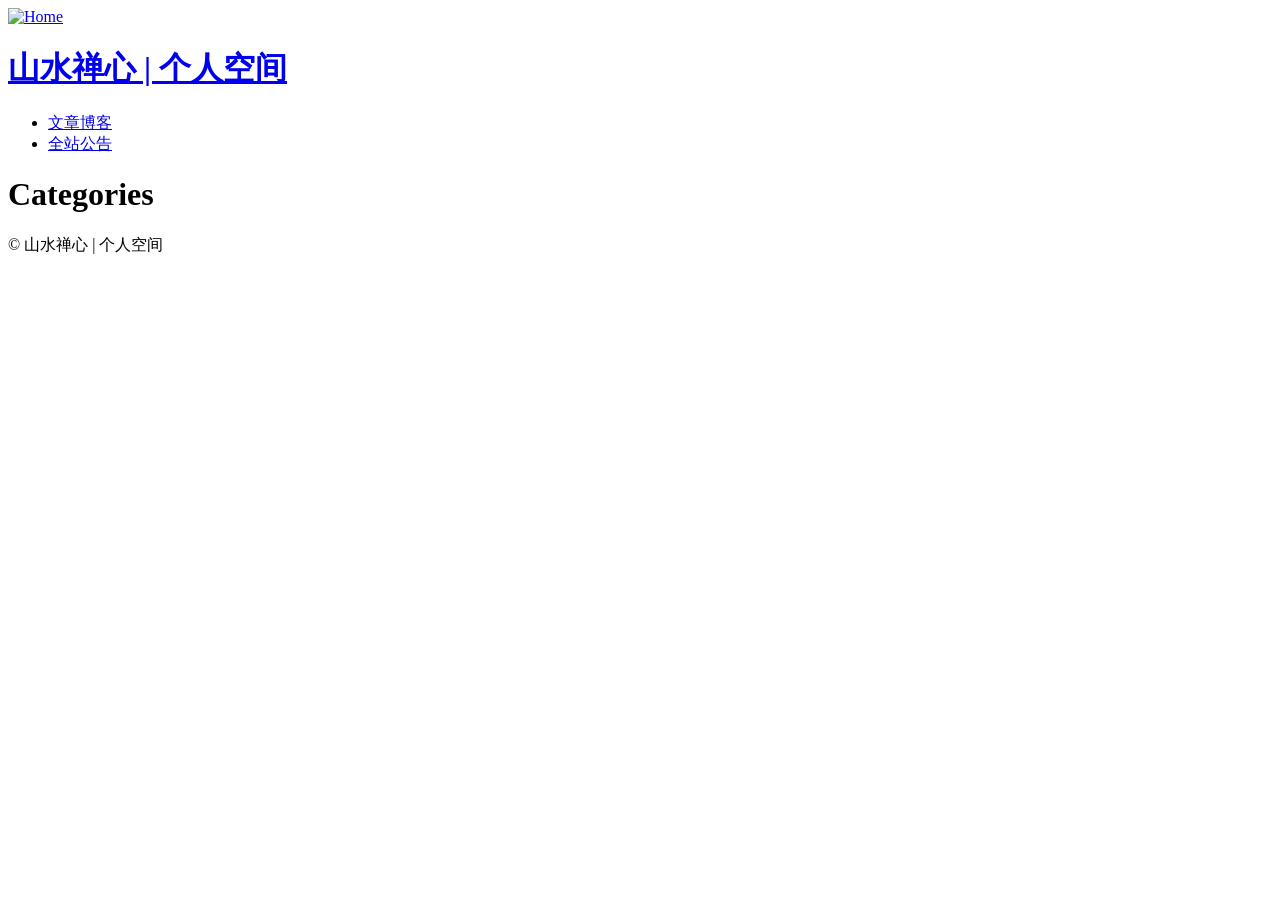
==== public/categories/index.html @ 5df4276d "fix front matter in posts" ====
<!doctype html><html class=nojs lang=zh-cn dir=ltr><head><meta charset=utf-8><meta name=viewport content="width=device-width"><title>Categories – 山水禅心 | 个人空间</title><link rel=alternate type=application/rss+xml title=rss href=https://warm-vacherin-dea21a.netlify.app/categories/index.xml><meta name=created content="0001-01-01T00:00:00+0000"><meta name=modified content="0001-01-01T00:00:00+0000"><meta property="og:site_name" content="山水禅心 | 个人空间"><meta property="og:title" content="Categories"><meta property="og:url" content="https://warm-vacherin-dea21a.netlify.app/categories/"><meta property="og:type" content="website"><meta name=generator content="Hugo 0.164.0"><link rel=canonical href=https://warm-vacherin-dea21a.netlify.app/categories/><link rel=apple-touch-icon href=/apple-touch-icon.png><link rel=stylesheet href=/css/styles.16bb606e4f4b351496e181343a82d9406712f65dac2469ea8b1cdceaeef54498.css integrity="sha256-Frtgbk9LNRSW4YE0OoLZQGcS9l2sJGnqixzc6u71RJg=" crossorigin=anonymous><link rel=stylesheet href=/css/print.min.6a072d1ee9f0c99668a784c9bc55f9b97142f6d7b4b408ec2b8aeeaf8903d65a.css integrity="sha256-agctHunwyZZop4TJvFX5uXFC9te0tAjsK4rur4kD1lo=" crossorigin=anonymous media=print><script type=application/ld+json>{"@context":"https://schema.org","@type":"WebPage","url":"https://warm-vacherin-dea21a.netlify.app/categories/","name":"Categories","description":"静水流深，虚室生白","mainEntityOfPage":{"@type":"WebPage","@id":"https://warm-vacherin-dea21a.netlify.app/"},"publisher":{"@type":"Organization","name":"山水禅心 | 个人空间","url":"https://warm-vacherin-dea21a.netlify.app/"}}</script><script>(()=>{(function(){document.querySelector("html").classList.replace("nojs","js")})()})()</script><script defer src=/js/script.f2979a93a325fecf9605263bd141398a311c8e23388ed7dcff74f92f7e632866.js></script></head><body class="list-page section-page--categories"><div class="page layout__page"><header class="header layout__header"><a href=/ title=Home rel=home class=header__logo><img src=/images/logo.png alt=Home class=header__logo-image></a><h1 class=header__site-name><a href=/ title=Home class=header__site-link rel=home><span>山水禅心 | 个人空间</span></a></h1><div class="region header__region"></div></header><nav class="main-menu mx--xs layout__navigation" aria-label=主菜单><ul class="flex-inline mx--0"><li><a href=/posts/><span>文章博客</span></a></li><li><a href=/notice/><span>全站公告</span></a></li></ul></nav><main class="main layout__main"><header><h1 class=title>Categories</h1></header></main><footer class="footer layout__footer mt--l"><p><span>© 山水禅心 | 个人空间</span></p></footer></div></body></html>
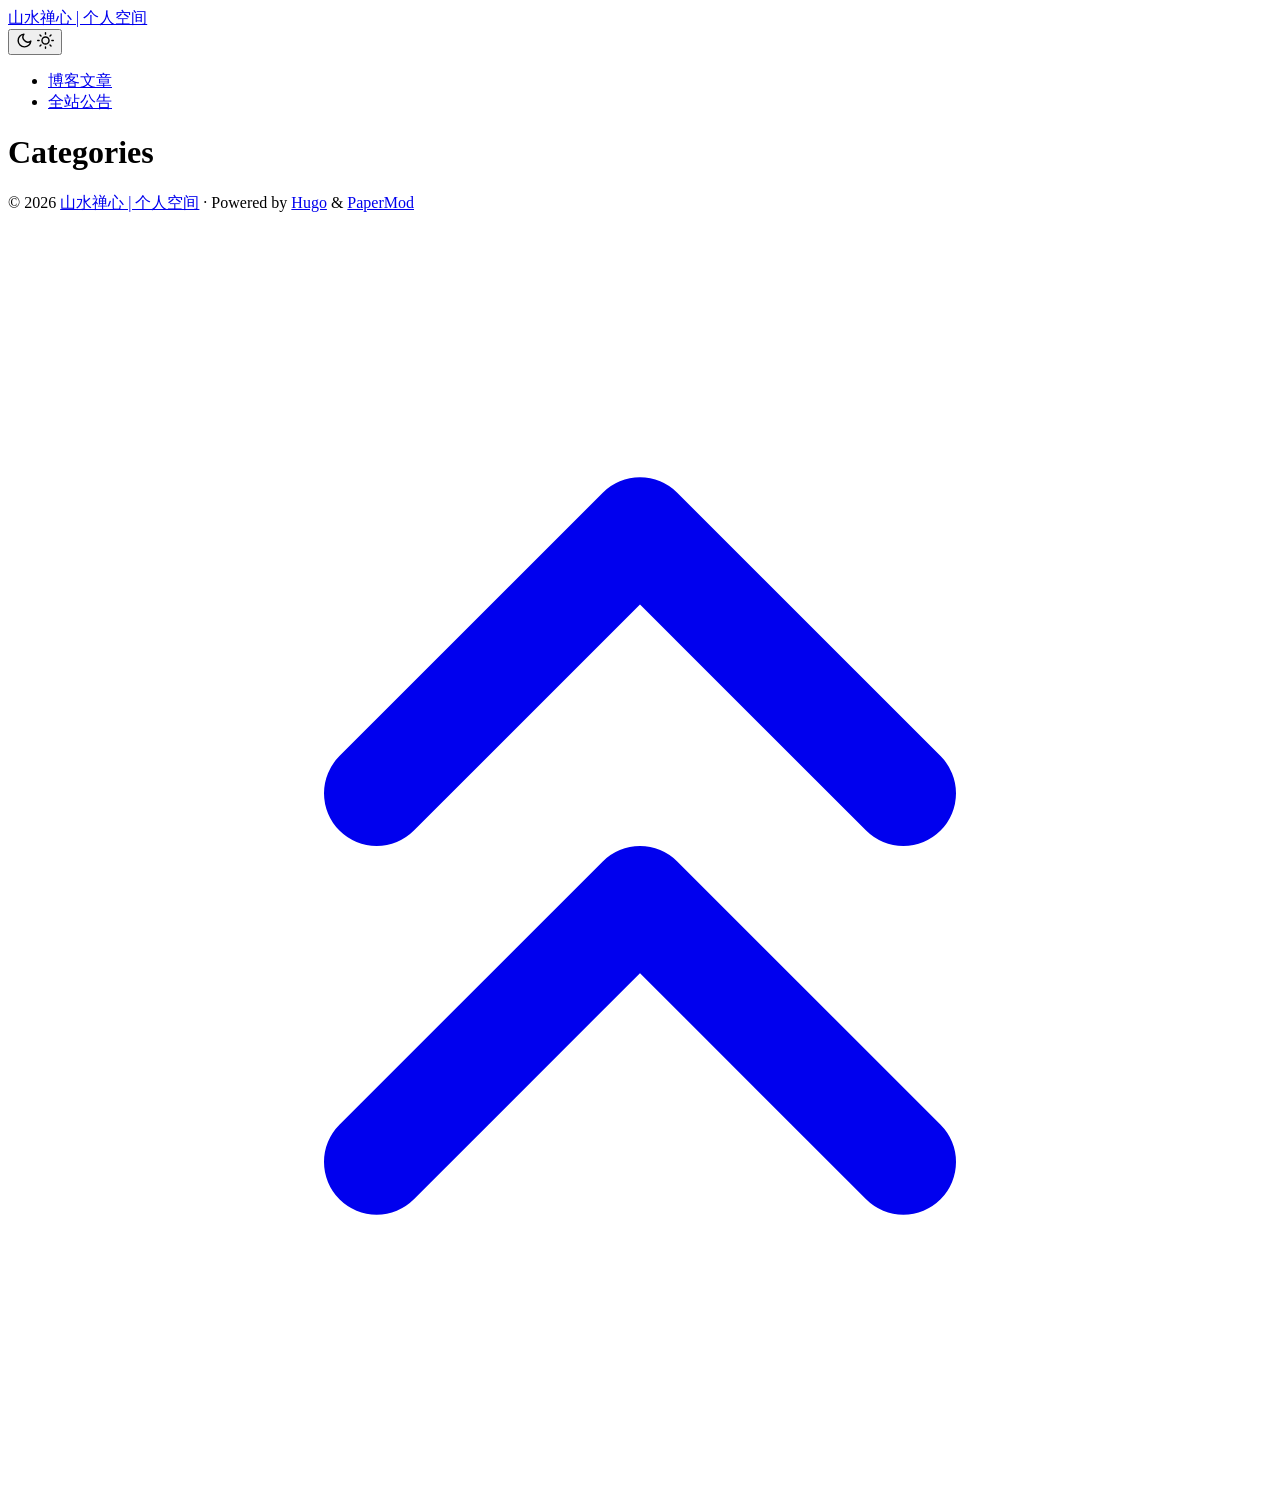
==== commit 7f17bfea: "switch to PaperMod theme" ====
--- a/public/categories/index.html
+++ b/public/categories/index.html
@@ -1 +1,7 @@
-<!doctype html><html class=nojs lang=zh-cn dir=ltr><head><meta charset=utf-8><meta name=viewport content="width=device-width"><title>Categories – 山水禅心 | 个人空间</title><link rel=alternate type=application/rss+xml title=rss href=https://warm-vacherin-dea21a.netlify.app/categories/index.xml><meta name=created content="0001-01-01T00:00:00+0000"><meta name=modified content="0001-01-01T00:00:00+0000"><meta property="og:site_name" content="山水禅心 | 个人空间"><meta property="og:title" content="Categories"><meta property="og:url" content="https://warm-vacherin-dea21a.netlify.app/categories/"><meta property="og:type" content="website"><meta name=generator content="Hugo 0.164.0"><link rel=canonical href=https://warm-vacherin-dea21a.netlify.app/categories/><link rel=apple-touch-icon href=/apple-touch-icon.png><link rel=stylesheet href=/css/styles.16bb606e4f4b351496e181343a82d9406712f65dac2469ea8b1cdceaeef54498.css integrity="sha256-Frtgbk9LNRSW4YE0OoLZQGcS9l2sJGnqixzc6u71RJg=" crossorigin=anonymous><link rel=stylesheet href=/css/print.min.6a072d1ee9f0c99668a784c9bc55f9b97142f6d7b4b408ec2b8aeeaf8903d65a.css integrity="sha256-agctHunwyZZop4TJvFX5uXFC9te0tAjsK4rur4kD1lo=" crossorigin=anonymous media=print><script type=application/ld+json>{"@context":"https://schema.org","@type":"WebPage","url":"https://warm-vacherin-dea21a.netlify.app/categories/","name":"Categories","description":"静水流深，虚室生白","mainEntityOfPage":{"@type":"WebPage","@id":"https://warm-vacherin-dea21a.netlify.app/"},"publisher":{"@type":"Organization","name":"山水禅心 | 个人空间","url":"https://warm-vacherin-dea21a.netlify.app/"}}</script><script>(()=>{(function(){document.querySelector("html").classList.replace("nojs","js")})()})()</script><script defer src=/js/script.f2979a93a325fecf9605263bd141398a311c8e23388ed7dcff74f92f7e632866.js></script></head><body class="list-page section-page--categories"><div class="page layout__page"><header class="header layout__header"><a href=/ title=Home rel=home class=header__logo><img src=/images/logo.png alt=Home class=header__logo-image></a><h1 class=header__site-name><a href=/ title=Home class=header__site-link rel=home><span>山水禅心 | 个人空间</span></a></h1><div class="region header__region"></div></header><nav class="main-menu mx--xs layout__navigation" aria-label=主菜单><ul class="flex-inline mx--0"><li><a href=/posts/><span>文章博客</span></a></li><li><a href=/notice/><span>全站公告</span></a></li></ul></nav><main class="main layout__main"><header><h1 class=title>Categories</h1></header></main><footer class="footer layout__footer mt--l"><p><span>© 山水禅心 | 个人空间</span></p></footer></div></body></html>+<!doctype html><html lang=en dir=auto data-theme=auto><head><meta charset=utf-8><meta http-equiv=X-UA-Compatible content="IE=edge"><meta name=viewport content="width=device-width,initial-scale=1,shrink-to-fit=no"><meta name=robots content="index, follow"><title>Categories | 山水禅心 | 个人空间</title><meta name=keywords content><meta name=description content="静水流深，虚室生白"><meta name=author content><link rel=canonical href=https://warm-vacherin-dea21a.netlify.app/categories/><link crossorigin=anonymous href=/assets/css/stylesheet.89ca4972ab5e6aaa05e9a0dae0c4bb64b26585bc79e36f5cf33614eea0283abe.css integrity="sha256-icpJcqteaqoF6aDa4MS7ZLJlhbx5429c8zYU7qAoOr4=" rel="preload stylesheet" as=style><link rel=icon href=https://warm-vacherin-dea21a.netlify.app/favicon.ico><link rel=icon type=image/png sizes=16x16 href=https://warm-vacherin-dea21a.netlify.app/favicon-16x16.png><link rel=icon type=image/png sizes=32x32 href=https://warm-vacherin-dea21a.netlify.app/favicon-32x32.png><link rel=apple-touch-icon href=https://warm-vacherin-dea21a.netlify.app/apple-touch-icon.png><link rel=mask-icon href=https://warm-vacherin-dea21a.netlify.app/safari-pinned-tab.svg><meta name=theme-color content="#2e2e33"><meta name=msapplication-TileColor content="#2e2e33"><link rel=alternate type=application/rss+xml href=https://warm-vacherin-dea21a.netlify.app/categories/index.xml title=rss><link rel=alternate hreflang=en href=https://warm-vacherin-dea21a.netlify.app/categories/><noscript><style>#theme-toggle,.top-link{display:none}</style><style>@media(prefers-color-scheme:dark){:root{--theme:rgb(29, 30, 32);--entry:rgb(46, 46, 51);--primary:rgb(218, 218, 219);--secondary:rgb(155, 156, 157);--tertiary:rgb(65, 66, 68);--content:rgb(196, 196, 197);--code-block-bg:rgb(46, 46, 51);--code-bg:rgb(55, 56, 62);--border:rgb(51, 51, 51);color-scheme:dark}.list{background:var(--theme)}.toc{background:var(--entry)}}</style></noscript><script>localStorage.getItem("pref-theme")==="dark"?document.querySelector("html").dataset.theme="dark":localStorage.getItem("pref-theme")==="light"?document.querySelector("html").dataset.theme="light":window.matchMedia("(prefers-color-scheme: dark)").matches?document.querySelector("html").dataset.theme="dark":document.querySelector("html").dataset.theme="light"</script><meta property="og:url" content="https://warm-vacherin-dea21a.netlify.app/categories/"><meta property="og:site_name" content="山水禅心 | 个人空间"><meta property="og:title" content="Categories"><meta property="og:description" content="静水流深，虚室生白"><meta property="og:locale" content="zh_cn"><meta property="og:type" content="website"><meta name=twitter:card content="summary"><meta name=twitter:title content="Categories"><meta name=twitter:description content="静水流深，虚室生白"></head><body class=list id=top><header class=header><nav class=header-nav><div class=logo><a href=https://warm-vacherin-dea21a.netlify.app/ accesskey=h title="山水禅心 | 个人空间 (Alt + H)">山水禅心 | 个人空间</a><div class=logo-switches><button id=theme-toggle class=theme-toggle accesskey=t title="(Alt + T)" aria-label="Toggle theme">
+<svg class="moon" width="17" height="17" viewBox="0 0 24 24" fill="none" stroke="currentColor" stroke-width="2" stroke-linecap="round" stroke-linejoin="round"><path d="M21 12.79A9 9 0 1111.21 3 7 7 0 0021 12.79z"/></svg>
+<svg class="sun" width="17" height="17" viewBox="0 0 24 24" fill="none" stroke="currentColor" stroke-width="2" stroke-linecap="round" stroke-linejoin="round"><circle cx="12" cy="12" r="5"/><line x1="12" y1="1" x2="12" y2="3"/><line x1="12" y1="21" x2="12" y2="23"/><line x1="4.22" y1="4.22" x2="5.64" y2="5.64"/><line x1="18.36" y1="18.36" x2="19.78" y2="19.78"/><line x1="1" y1="12" x2="3" y2="12"/><line x1="21" y1="12" x2="23" y2="12"/><line x1="4.22" y1="19.78" x2="5.64" y2="18.36"/><line x1="18.36" y1="5.64" x2="19.78" y2="4.22"/></svg></button></div></div><ul id=menu class=menu><li><a href=https://warm-vacherin-dea21a.netlify.app/posts/ title=博客文章><span>博客文章</span></a></li><li><a href=https://warm-vacherin-dea21a.netlify.app/notice/ title=全站公告><span>全站公告</span></a></li></ul></nav></header><main class=main><header class=page-header><h1>Categories</h1></header><ul class=terms-tags></ul></main><footer class=footer><span>&copy; 2026 <a href=https://warm-vacherin-dea21a.netlify.app/>山水禅心 | 个人空间</a></span> ·
+<span>Powered by
+<a href="https://gohugo.io/?utm_source=papermod" rel=noopener target=_blank>Hugo</a> &
+<a href=https://github.com/adityatelange/hugo-PaperMod/ rel=noopener target=_blank>PaperMod</a></span></footer><a href=#top id=top-link class="top-link hidden" aria-label="go to top" title="Go to Top (Alt + G)" accesskey=g><svg viewBox="0 0 24 24" fill="none" stroke="currentColor" stroke-width="2" stroke-linecap="round" stroke-linejoin="round" class="feather feather-chevrons-up"><polyline points="17 11 12 6 7 11"/><polyline points="17 18 12 13 7 18"/></svg>
+</a><script>let menu=document.getElementById("menu");if(menu){const e=localStorage.getItem("menu-scroll-position");e&&(menu.scrollLeft=parseInt(e,10)),menu.onscroll=function(){localStorage.setItem("menu-scroll-position",menu.scrollLeft)}}document.querySelectorAll('a[href^="#"]').forEach(e=>{e.addEventListener("click",function(e){e.preventDefault();var t=this.getAttribute("href").substr(1);window.matchMedia("(prefers-reduced-motion: reduce)").matches?document.querySelector(`[id='${decodeURIComponent(t)}']`).scrollIntoView():document.querySelector(`[id='${decodeURIComponent(t)}']`).scrollIntoView({behavior:"smooth"}),t==="top"?history.replaceState(null,null," "):history.pushState(null,null,`#${t}`)})})</script><script>var toplink=document.getElementById("top-link");window.onscroll=function(){const e=window.innerHeight;document.body.scrollTop>e||document.documentElement.scrollTop>e?toplink.classList.remove("hidden"):toplink.classList.add("hidden")}</script><script>document.getElementById("theme-toggle").addEventListener("click",()=>{const e=document.querySelector("html");e.dataset.theme==="dark"?(e.dataset.theme="light",localStorage.setItem("pref-theme","light")):(e.dataset.theme="dark",localStorage.setItem("pref-theme","dark"))})</script></body></html>
